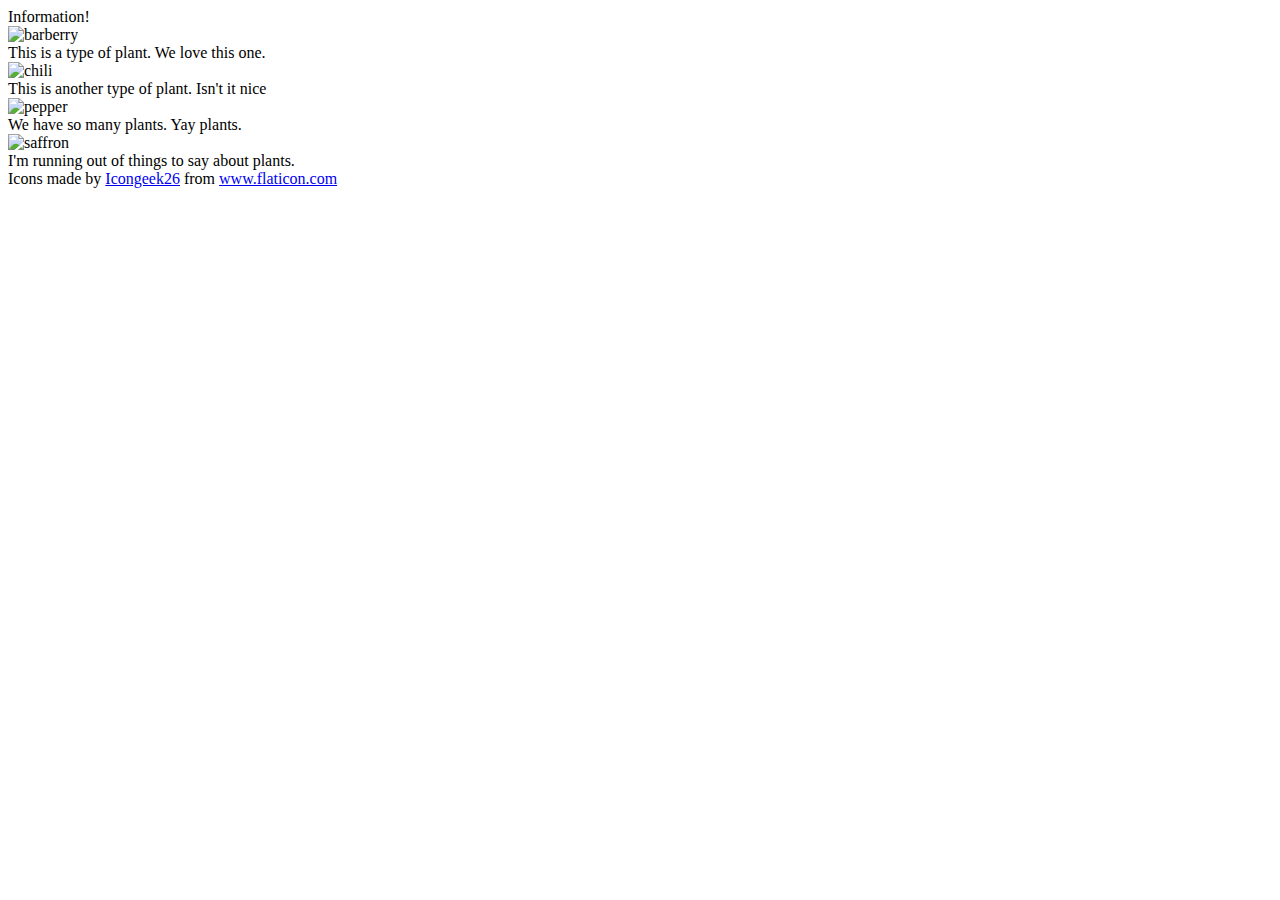
==== flex/04-flex-information/index.html @ dfa3ce55 "Add class main in HTML and flexbox in CSS" ====
<!DOCTYPE html>
<html lang="en">
  <head>
    <meta charset="UTF-8">
    <meta http-equiv="X-UA-Compatible" content="IE=edge">
    <meta name="viewport" content="width=device-width, initial-scale=1.0">
    <title>Information</title>
    <link rel="stylesheet" href="style.css">
  </head>
  <body>
    <div class="main">
      <div class="title">Information!</div>

      <img src="./images/barberry.png" alt="barberry">
      <div class="text">This is a type of plant. We love this one.</div>

      <img src="./images/chilli.png" alt="chili">
      <div class="text">This is another type of plant. Isn't it nice</div>

      <img src="./images/pepper.png" alt="pepper">
      <div class="text">We have so many plants. Yay plants.</div>

      <img src="./images/saffron.png" alt="saffron">
      <div class="text">I'm running out of things to say about plants.</div>
    </div>
    <!-- disregard this section, it's here to give attribution to the creator of these icons -->
    <div class="footer">
      <div>Icons made by <a href="https://www.flaticon.com/authors/icongeek26" title="Icongeek26">Icongeek26</a> from <a href="https://www.flaticon.com/" title="Flaticon">www.flaticon.com</a></div>
    </div>
  </body>
</html>
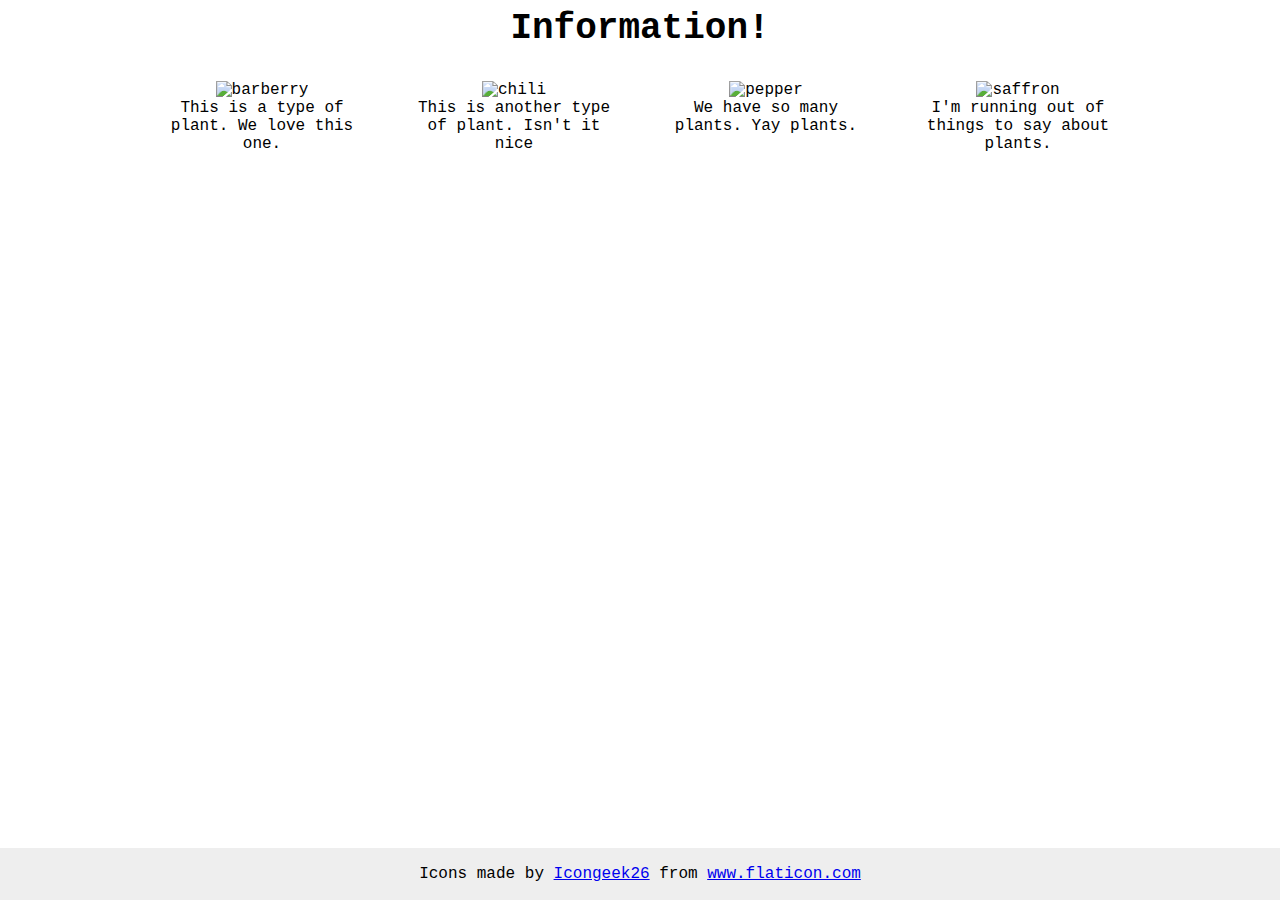
==== commit 0c8d3bfd: "Change flexbox details in css" ====
--- a/flex/04-flex-information/index.html
+++ b/flex/04-flex-information/index.html
@@ -8,21 +8,25 @@
     <link rel="stylesheet" href="style.css">
   </head>
   <body>
+    <div class="title">Information!</div>
     <div class="main">
-      <div class="title">Information!</div>
-
-      <img src="./images/barberry.png" alt="barberry">
-      <div class="text">This is a type of plant. We love this one.</div>
-
-      <img src="./images/chilli.png" alt="chili">
-      <div class="text">This is another type of plant. Isn't it nice</div>
-
-      <img src="./images/pepper.png" alt="pepper">
-      <div class="text">We have so many plants. Yay plants.</div>
-
-      <img src="./images/saffron.png" alt="saffron">
-      <div class="text">I'm running out of things to say about plants.</div>
-    </div>
+      <div class="info">
+        <img src="./images/barberry.png" alt="barberry">
+        <div class="text">This is a type of plant. We love this one.</div>
+      </div>
+      <div class="info">
+        <img src="./images/chilli.png" alt="chili">
+        <div class="text">This is another type of plant. Isn't it nice</div>
+      </div>
+      <div class="info">
+        <img src="./images/pepper.png" alt="pepper">
+        <div class="text">We have so many plants. Yay plants.</div>
+      </div>
+      <div class="info">
+        <img src="./images/saffron.png" alt="saffron">
+        <div class="text">I'm running out of things to say about plants.</div>
+      </div>
+      </div>
     <!-- disregard this section, it's here to give attribution to the creator of these icons -->
     <div class="footer">
       <div>Icons made by <a href="https://www.flaticon.com/authors/icongeek26" title="Icongeek26">Icongeek26</a> from <a href="https://www.flaticon.com/" title="Flaticon">www.flaticon.com</a></div>
--- a/flex/04-flex-information/style.css
+++ b/flex/04-flex-information/style.css
@@ -0,0 +1,38 @@
+body {
+  font-family: 'Courier New', Courier, monospace;
+  text-align: center;
+}
+
+img {
+  width: 100px;
+  height: 100px;
+}
+
+.title {
+  font-size: 36px;
+  font-weight: 900;
+  margin-bottom: 32px;
+}
+
+.main {
+  display: flex;
+  justify-content: center;
+  gap: 52px;
+}
+
+.info {
+  max-width: 200px;
+}
+
+/* do not edit this footer */
+.footer {
+  position: fixed;
+  bottom: 0;
+  left: 0;
+  right: 0;
+  height: 52px;
+  display: flex;
+  align-items: center;
+  justify-content: center;
+  background: #eee;
+}